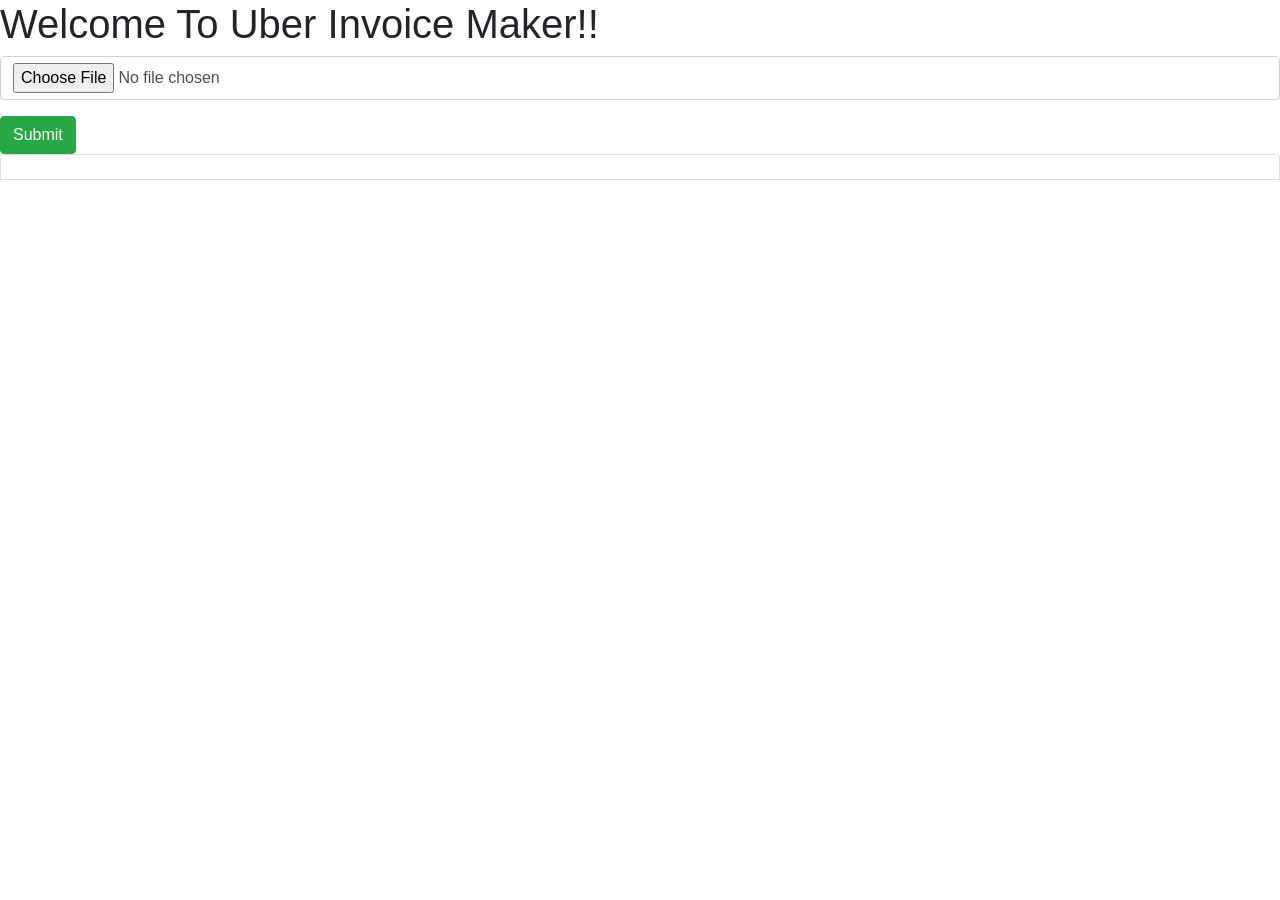
==== src/main/resources/templates/index.html @ 9afcad3e "Changes:1.) https://github.com/Akash-Mittal/uber-invoice-maker/issues/1" ====
<!doctype html>


<html xmlns:th="http://www.thymeleaf.org" lang="en"><head>
<!-- Required meta tags -->
<meta charset="utf-8">
<meta name="viewport"
	content="width=device-width, initial-scale=1, shrink-to-fit=no">

<!-- Bootstrap CSS -->
<link rel="stylesheet"
	href="https://stackpath.bootstrapcdn.com/bootstrap/4.1.3/css/bootstrap.min.css"
	integrity="sha384-MCw98/SFnGE8fJT3GXwEOngsV7Zt27NXFoaoApmYm81iuXoPkFOJwJ8ERdknLPMO"
	crossorigin="anonymous">

<title>Hello, world!</title>
</head>
<body>
	<h1>Welcome To Uber Invoice Maker!!</h1>

	<form method="post" enctype="multipart/form-data" action="/">
		<div class="form-group">
			<input type="file" name="file" class="form-control"
				title="Select or Drop File Here">
		</div>
		<button type="submit" class="btn btn-success" value="Upload">Submit</button>
	</form>

	<ul class="list-group">
		<li class="list-group-item" th:each="file : ${files}"><a
			th:href="${file}" th:text="${file}" /></li>

	</ul>

</body>













<!-- Optional JavaScript -->
<!-- jQuery first, then Popper.js, then Bootstrap JS -->
<script src="https://code.jquery.com/jquery-3.3.1.slim.min.js"
	integrity="sha384-q8i/X+965DzO0rT7abK41JStQIAqVgRVzpbzo5smXKp4YfRvH+8abtTE1Pi6jizo"
	crossorigin="anonymous"></script>
<script
	src="https://cdnjs.cloudflare.com/ajax/libs/popper.js/1.14.3/umd/popper.min.js"
	integrity="sha384-ZMP7rVo3mIykV+2+9J3UJ46jBk0WLaUAdn689aCwoqbBJiSnjAK/l8WvCWPIPm49"
	crossorigin="anonymous"></script>
<script
	src="https://stackpath.bootstrapcdn.com/bootstrap/4.1.3/js/bootstrap.min.js"
	integrity="sha384-ChfqqxuZUCnJSK3+MXmPNIyE6ZbWh2IMqE241rYiqJxyMiZ6OW/JmZQ5stwEULTy"
	crossorigin="anonymous"></script>
</body>
</html>
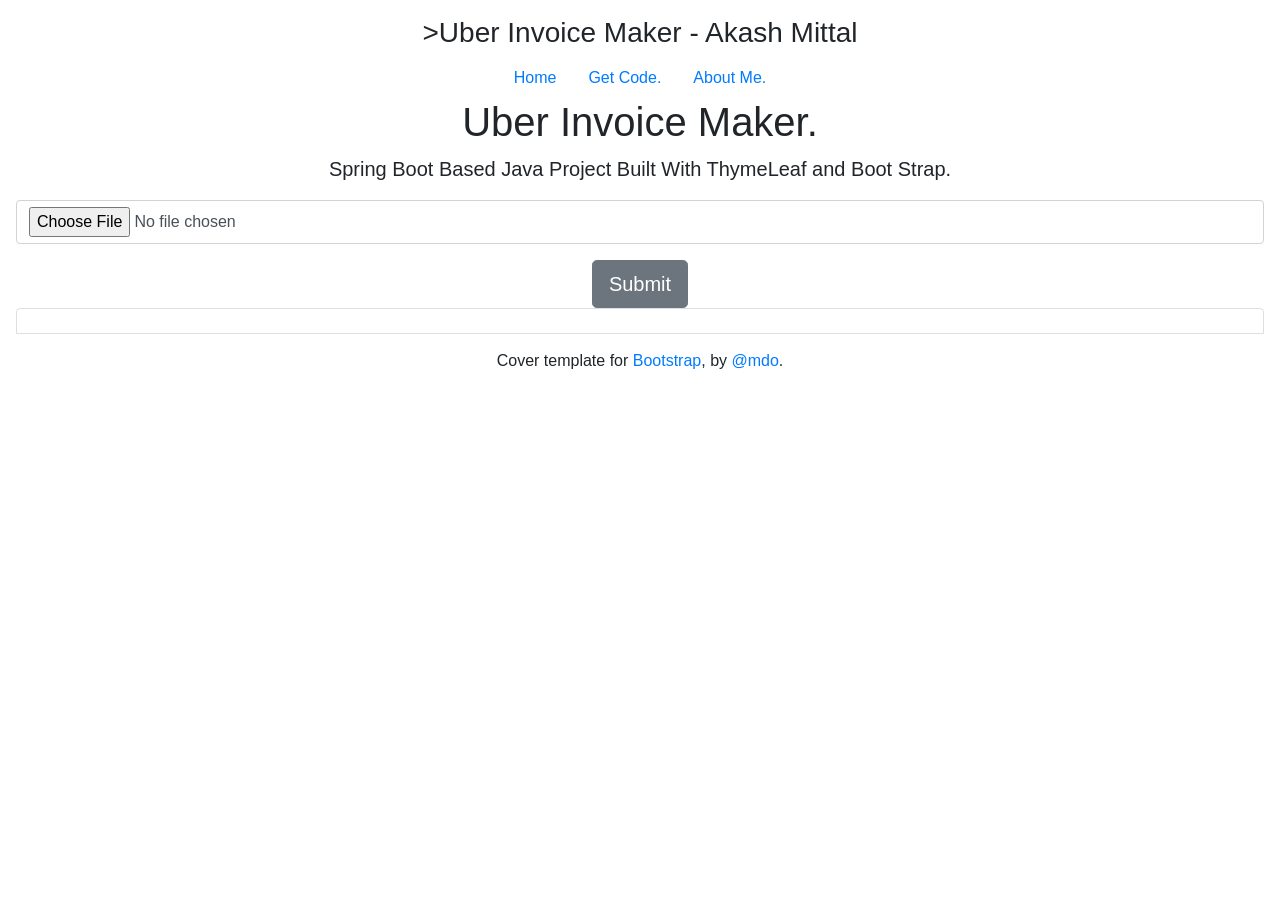
==== commit cca77d1b: "Changes:1.) https://github.com/Akash-Mittal/uber-invoice-maker/issues/1" ====
--- a/src/main/resources/templates/index.html
+++ b/src/main/resources/templates/index.html
@@ -1,63 +1,101 @@
+
 <!doctype html>
-
-
-<html xmlns:th="http://www.thymeleaf.org" lang="en"><head>
-<!-- Required meta tags -->
+<html lang="en">
+<head>
 <meta charset="utf-8">
 <meta name="viewport"
 	content="width=device-width, initial-scale=1, shrink-to-fit=no">
+<meta name="description" content="">
+<meta name="author" content="">
+<link rel="icon" href="../../../../favicon.ico">
 
-<!-- Bootstrap CSS -->
+<title>Uber Invoice Maker - Akash Mittal</title>
+
+
 <link rel="stylesheet"
 	href="https://stackpath.bootstrapcdn.com/bootstrap/4.1.3/css/bootstrap.min.css"
 	integrity="sha384-MCw98/SFnGE8fJT3GXwEOngsV7Zt27NXFoaoApmYm81iuXoPkFOJwJ8ERdknLPMO"
 	crossorigin="anonymous">
 
-<title>Hello, world!</title>
+<!-- Custom styles for this template -->
+<link href="/css/cover.css" rel="stylesheet">
 </head>
-<body>
-	<h1>Welcome To Uber Invoice Maker!!</h1>
 
-	<form method="post" enctype="multipart/form-data" action="/">
-		<div class="form-group">
-			<input type="file" name="file" class="form-control"
-				title="Select or Drop File Here">
-		</div>
-		<button type="submit" class="btn btn-success" value="Upload">Submit</button>
-	</form>
+<body class="text-center" style="background-image: url('/images/background.jpg');">
 
-	<ul class="list-group">
-		<li class="list-group-item" th:each="file : ${files}"><a
-			th:href="${file}" th:text="${file}" /></li>
+	<div class="cover-container d-flex w-100 h-100 p-3 mx-auto flex-column">
+		<header class="masthead mb-auto">
+			<div class="inner">
+				<h3 class="masthead-brand">>Uber Invoice Maker - Akash Mittal</h3>
+				<nav class="nav nav-masthead justify-content-center">
+					<a class="nav-link active" href="#">Home</a> <a class="nav-link"
+						href="https://github.com/Akash-Mittal/uber-invoice-maker/">Get Code.</a> <a class="nav-link"
+						href="https://github.com/Akash-Mittal/profile">About Me.</a>
+				</nav>
+			</div>
+		</header>
 
-	</ul>
+		<main role="main" class="inner cover">
+		<h1 class="cover-heading">Uber Invoice Maker.</h1>
+		<p class="lead">Spring Boot Based Java Project Built With
+			ThymeLeaf and Boot Strap.</p>
+		<p class="lead">
+		<form method="post" enctype="multipart/form-data" action="/">
+			<div class="form-group">
+				<input type="file" name="file" class="form-control"
+					title="Select or Drop File Here" style="background-color: inherit;" >
+			</div>
+			<button type="submit" class="btn btn-lg btn-secondary" value="Upload">Submit</button>
+		</form>
 
-</body>
+		<ul class="list-group" >
+			<li class="list-group-item" th:each="file : ${files} " style="background-color: inherit;"><a
+				th:href="${file}" th:text="${file}"  /></li>
+
+		</ul>
+
+
+		</p>
+
+		</main>
 
 
 
 
 
 
+		<footer class="mastfoot mt-auto">
+			<div class="inner">
+				<p>
+					Cover template for <a href="https://getbootstrap.com/">Bootstrap</a>,
+					by <a href="https://twitter.com/mdo">@mdo</a>.
+				</p>
+			</div>
+		</footer>
+	</div>
+
+
+	<!-- Bootstrap core JavaScript
+    ================================================== -->
+
+	<script>
+		window.jQuery
+				|| document
+						.write('<script src="../../assets/js/vendor/jquery-slim.min.js"><\/script>')
+	</script>
 
 
 
-
-
-
-
-<!-- Optional JavaScript -->
-<!-- jQuery first, then Popper.js, then Bootstrap JS -->
-<script src="https://code.jquery.com/jquery-3.3.1.slim.min.js"
-	integrity="sha384-q8i/X+965DzO0rT7abK41JStQIAqVgRVzpbzo5smXKp4YfRvH+8abtTE1Pi6jizo"
-	crossorigin="anonymous"></script>
-<script
-	src="https://cdnjs.cloudflare.com/ajax/libs/popper.js/1.14.3/umd/popper.min.js"
-	integrity="sha384-ZMP7rVo3mIykV+2+9J3UJ46jBk0WLaUAdn689aCwoqbBJiSnjAK/l8WvCWPIPm49"
-	crossorigin="anonymous"></script>
-<script
-	src="https://stackpath.bootstrapcdn.com/bootstrap/4.1.3/js/bootstrap.min.js"
-	integrity="sha384-ChfqqxuZUCnJSK3+MXmPNIyE6ZbWh2IMqE241rYiqJxyMiZ6OW/JmZQ5stwEULTy"
-	crossorigin="anonymous"></script>
+	<script src="https://code.jquery.com/jquery-3.3.1.slim.min.js"
+		integrity="sha384-q8i/X+965DzO0rT7abK41JStQIAqVgRVzpbzo5smXKp4YfRvH+8abtTE1Pi6jizo"
+		crossorigin="anonymous"></script>
+	<script
+		src="https://cdnjs.cloudflare.com/ajax/libs/popper.js/1.14.3/umd/popper.min.js"
+		integrity="sha384-ZMP7rVo3mIykV+2+9J3UJ46jBk0WLaUAdn689aCwoqbBJiSnjAK/l8WvCWPIPm49"
+		crossorigin="anonymous"></script>
+	<script
+		src="https://stackpath.bootstrapcdn.com/bootstrap/4.1.3/js/bootstrap.min.js"
+		integrity="sha384-ChfqqxuZUCnJSK3+MXmPNIyE6ZbWh2IMqE241rYiqJxyMiZ6OW/JmZQ5stwEULTy"
+		crossorigin="anonymous"></script>
 </body>
-</html>+</html>
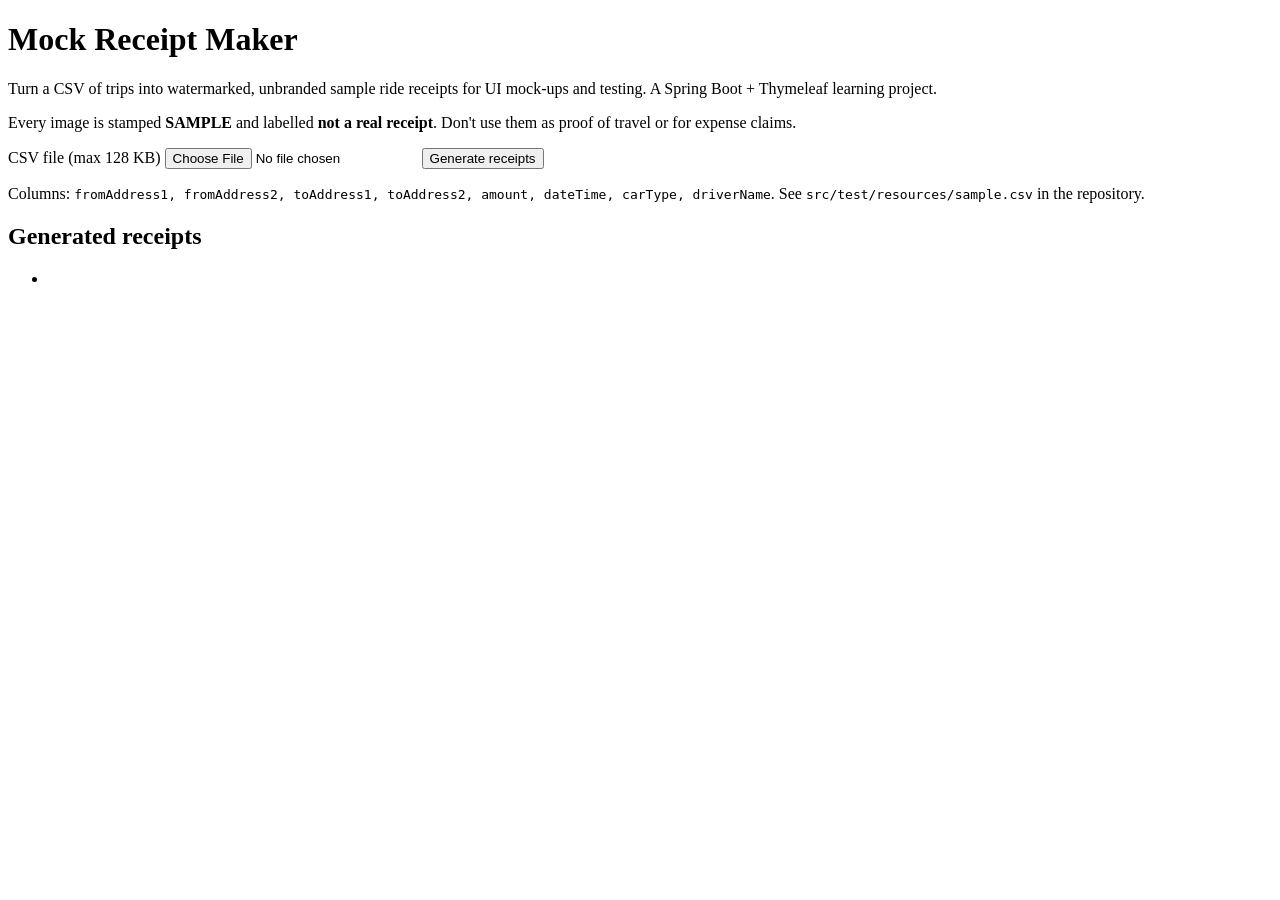
==== commit 918ade66: "Revamped" ====
--- a/src/main/resources/templates/index.html
+++ b/src/main/resources/templates/index.html
@@ -1,101 +1,40 @@
+<!doctype html>
+<html lang="en" xmlns:th="http://www.thymeleaf.org">
+<head>
+    <meta charset="utf-8">
+    <meta name="viewport" content="width=device-width, initial-scale=1">
+    <title>Mock Receipt Maker</title>
+    <link rel="stylesheet" th:href="@{/css/app.css}">
+</head>
+<body>
+<main>
+    <header>
+        <h1>Mock Receipt Maker</h1>
+        <p class="lead">Turn a CSV of trips into watermarked, unbranded sample ride receipts for UI mock-ups and
+            testing. A Spring Boot + Thymeleaf learning project.</p>
+        <p class="notice">Every image is stamped <strong>SAMPLE</strong> and labelled
+            <strong>not a real receipt</strong>. Don't use them as proof of travel or for expense claims.</p>
+    </header>
 
-<!doctype html>
-<html lang="en">
-<head>
-<meta charset="utf-8">
-<meta name="viewport"
-	content="width=device-width, initial-scale=1, shrink-to-fit=no">
-<meta name="description" content="">
-<meta name="author" content="">
-<link rel="icon" href="../../../../favicon.ico">
+    <p class="flash ok" th:if="${message}" th:text="${message}"></p>
+    <p class="flash err" th:if="${error}" th:text="${error}"></p>
 
-<title>Uber Invoice Maker - Akash Mittal</title>
+    <form method="post" enctype="multipart/form-data" th:action="@{/upload}">
+        <label for="file">CSV file (max 128 KB)</label>
+        <input id="file" type="file" name="file" accept=".csv,text/csv" required>
+        <button type="submit">Generate receipts</button>
+    </form>
+    <p class="hint">Columns: <code>fromAddress1, fromAddress2, toAddress1, toAddress2, amount, dateTime, carType,
+        driverName</code>. See <code>src/test/resources/sample.csv</code> in the repository.</p>
 
-
-<link rel="stylesheet"
-	href="https://stackpath.bootstrapcdn.com/bootstrap/4.1.3/css/bootstrap.min.css"
-	integrity="sha384-MCw98/SFnGE8fJT3GXwEOngsV7Zt27NXFoaoApmYm81iuXoPkFOJwJ8ERdknLPMO"
-	crossorigin="anonymous">
-
-<!-- Custom styles for this template -->
-<link href="/css/cover.css" rel="stylesheet">
-</head>
-
-<body class="text-center" style="background-image: url('/images/background.jpg');">
-
-	<div class="cover-container d-flex w-100 h-100 p-3 mx-auto flex-column">
-		<header class="masthead mb-auto">
-			<div class="inner">
-				<h3 class="masthead-brand">>Uber Invoice Maker - Akash Mittal</h3>
-				<nav class="nav nav-masthead justify-content-center">
-					<a class="nav-link active" href="#">Home</a> <a class="nav-link"
-						href="https://github.com/Akash-Mittal/uber-invoice-maker/">Get Code.</a> <a class="nav-link"
-						href="https://github.com/Akash-Mittal/profile">About Me.</a>
-				</nav>
-			</div>
-		</header>
-
-		<main role="main" class="inner cover">
-		<h1 class="cover-heading">Uber Invoice Maker.</h1>
-		<p class="lead">Spring Boot Based Java Project Built With
-			ThymeLeaf and Boot Strap.</p>
-		<p class="lead">
-		<form method="post" enctype="multipart/form-data" action="/">
-			<div class="form-group">
-				<input type="file" name="file" class="form-control"
-					title="Select or Drop File Here" style="background-color: inherit;" >
-			</div>
-			<button type="submit" class="btn btn-lg btn-secondary" value="Upload">Submit</button>
-		</form>
-
-		<ul class="list-group" >
-			<li class="list-group-item" th:each="file : ${files} " style="background-color: inherit;"><a
-				th:href="${file}" th:text="${file}"  /></li>
-
-		</ul>
-
-
-		</p>
-
-		</main>
-
-
-
-
-
-
-		<footer class="mastfoot mt-auto">
-			<div class="inner">
-				<p>
-					Cover template for <a href="https://getbootstrap.com/">Bootstrap</a>,
-					by <a href="https://twitter.com/mdo">@mdo</a>.
-				</p>
-			</div>
-		</footer>
-	</div>
-
-
-	<!-- Bootstrap core JavaScript
-    ================================================== -->
-
-	<script>
-		window.jQuery
-				|| document
-						.write('<script src="../../assets/js/vendor/jquery-slim.min.js"><\/script>')
-	</script>
-
-
-
-	<script src="https://code.jquery.com/jquery-3.3.1.slim.min.js"
-		integrity="sha384-q8i/X+965DzO0rT7abK41JStQIAqVgRVzpbzo5smXKp4YfRvH+8abtTE1Pi6jizo"
-		crossorigin="anonymous"></script>
-	<script
-		src="https://cdnjs.cloudflare.com/ajax/libs/popper.js/1.14.3/umd/popper.min.js"
-		integrity="sha384-ZMP7rVo3mIykV+2+9J3UJ46jBk0WLaUAdn689aCwoqbBJiSnjAK/l8WvCWPIPm49"
-		crossorigin="anonymous"></script>
-	<script
-		src="https://stackpath.bootstrapcdn.com/bootstrap/4.1.3/js/bootstrap.min.js"
-		integrity="sha384-ChfqqxuZUCnJSK3+MXmPNIyE6ZbWh2IMqE241rYiqJxyMiZ6OW/JmZQ5stwEULTy"
-		crossorigin="anonymous"></script>
+    <section th:if="${not #lists.isEmpty(receipts)}">
+        <h2>Generated receipts</h2>
+        <ul>
+            <li th:each="name : ${receipts}">
+                <a th:href="@{/receipts/{name}(name=${name})}" th:text="${name}"></a>
+            </li>
+        </ul>
+    </section>
+</main>
 </body>
 </html>
